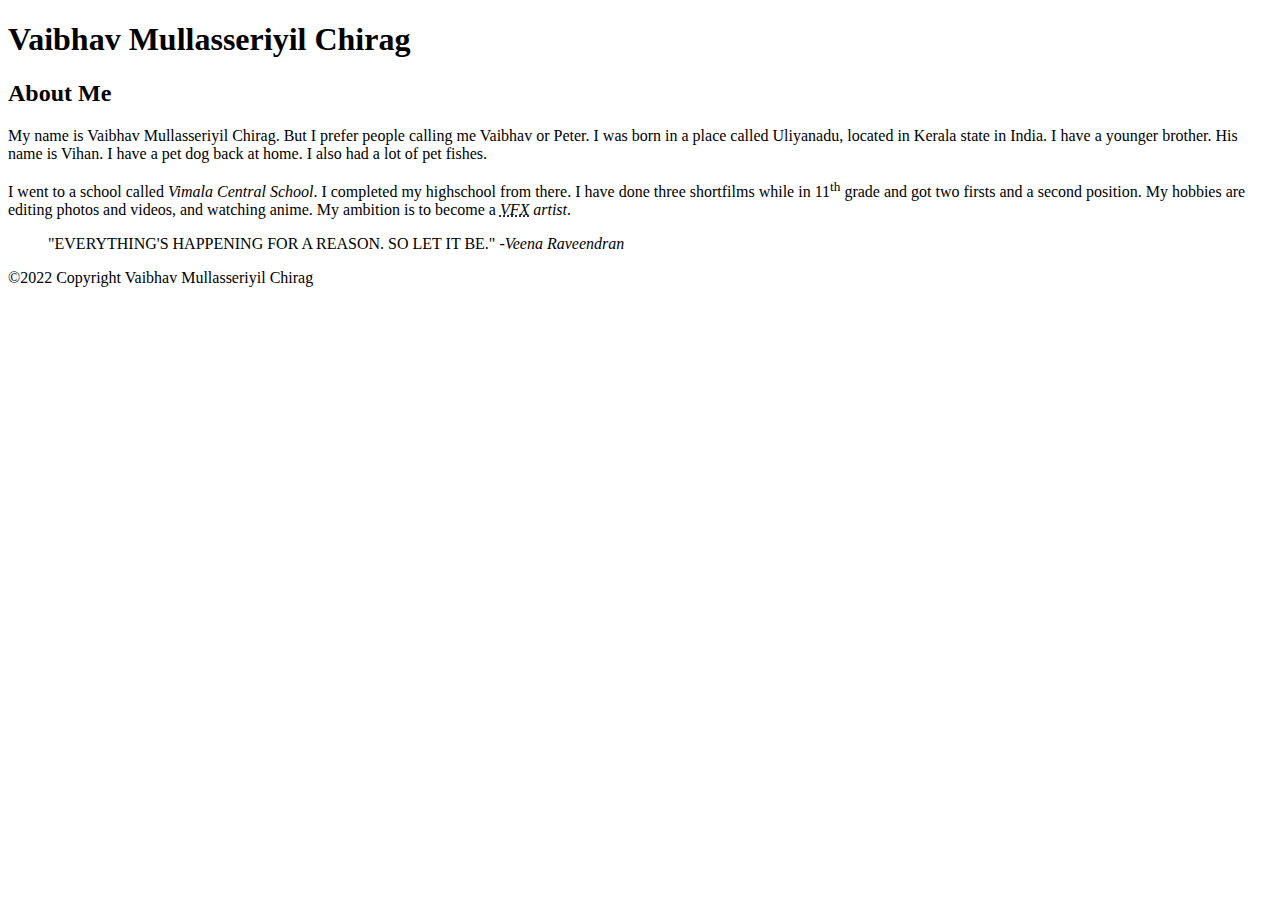
==== html-assignment/index.html @ 621ef5b0 "commit" ====
<!DOCTYPE html>
<html lang="en">
    <head>
        <meta charset="UTF-8">
        <title>Vaibhav Mullasseriyil Chirag</title>
    </head>
    <body>
        <main>
            <article>
                <h1>Vaibhav Mullasseriyil Chirag</h1>
                <h2>About Me</h2>
                <p>My name is Vaibhav Mullasseriyil Chirag. But I prefer people calling me Vaibhav or Peter. I was born in a place called Uliyanadu, located in Kerala state in India. I have a younger brother. His name is Vihan. I have a pet dog back at home. I also had a lot of pet fishes.</p>
                <p>I went to a school called <em>Vimala Central School</em>. I completed my highschool from there. I have done three shortfilms while in 11<sup>th</sup> grade and got two firsts and a second position. My hobbies are editing photos and videos, and watching anime. My ambition is to become a <em><abbr title="Visual Effects">VFX</abbr> artist</em>. </p>
            </article>
            <blockquote>"EVERYTHING'S HAPPENING FOR A REASON. SO LET IT BE." -<cite>Veena Raveendran</cite></blockquote>
        </main>
        <footer>
            &copy;2022 Copyright Vaibhav Mullasseriyil Chirag
        </footer>
    </body>
</html>
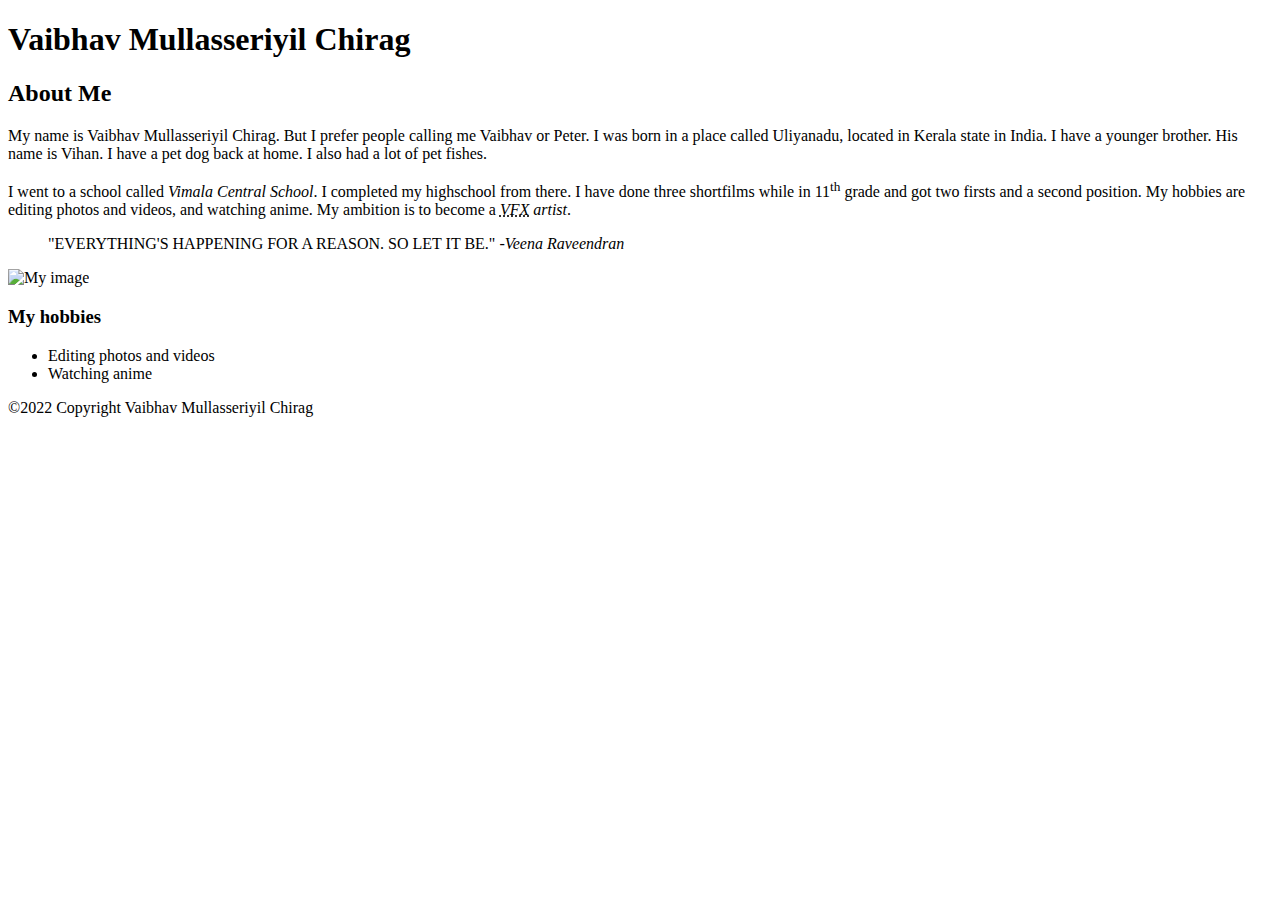
==== commit f2998323: "hobbies added" ====
--- a/html-assignment/index.html
+++ b/html-assignment/index.html
@@ -14,6 +14,12 @@
             </article>
             <blockquote>"EVERYTHING'S HAPPENING FOR A REASON. SO LET IT BE." -<cite>Veena Raveendran</cite></blockquote>
         </main>
+        <img width="300" height="300" src="images/VAIBHAV.jpg" alt="My image">
+        <h3>My hobbies</h3>
+        <ul>
+            <li>Editing photos and videos</li>
+            <li>Watching anime</li>
+        </ul>
         <footer>
             &copy;2022 Copyright Vaibhav Mullasseriyil Chirag
         </footer>
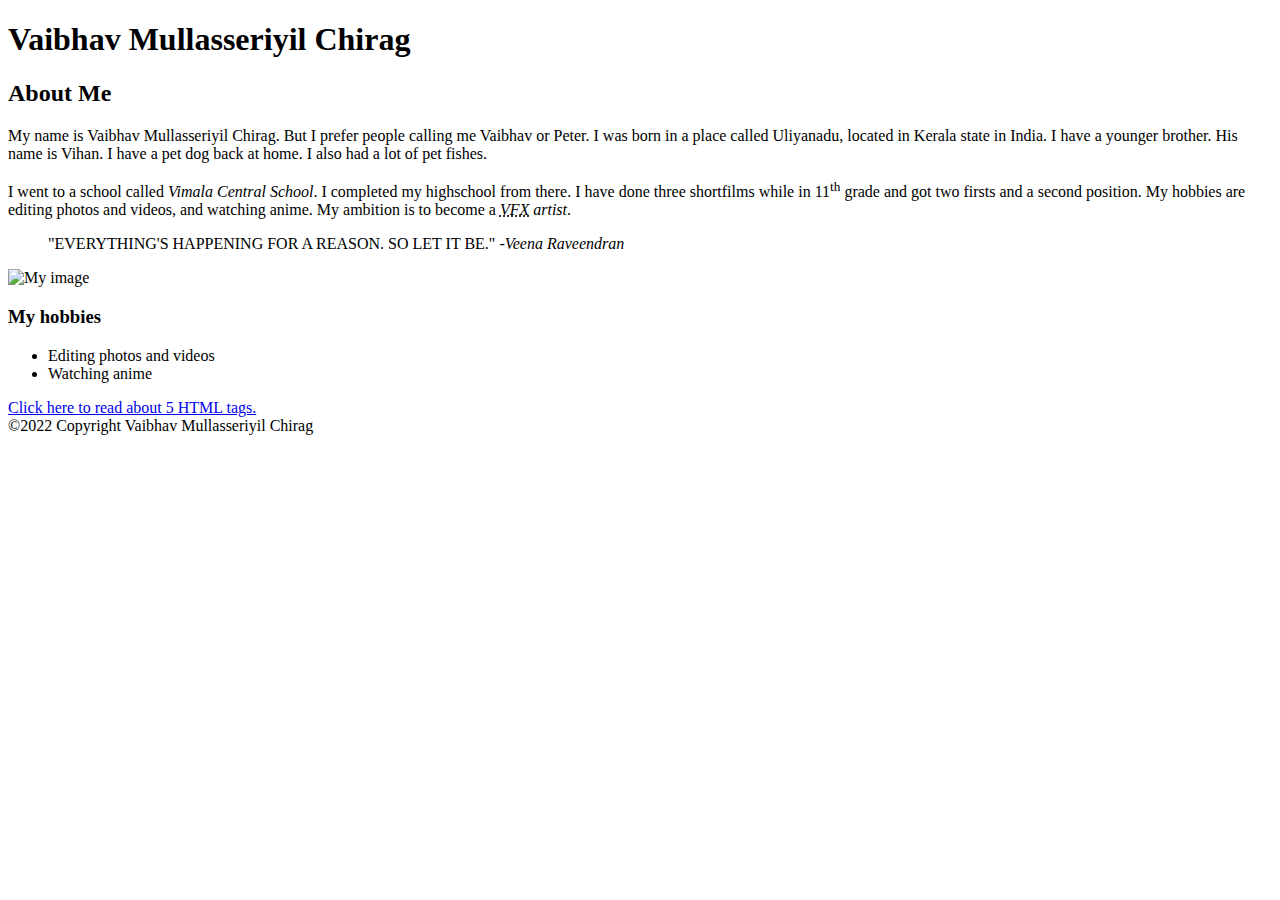
==== commit f06afbab: "notes added" ====
--- a/html-assignment/index.html
+++ b/html-assignment/index.html
@@ -20,6 +20,10 @@
             <li>Editing photos and videos</li>
             <li>Watching anime</li>
         </ul>
+
+        <nav>
+            <a href="notes.html">Click here to read about 5 HTML tags.</a>
+        </nav>
         <footer>
             &copy;2022 Copyright Vaibhav Mullasseriyil Chirag
         </footer>
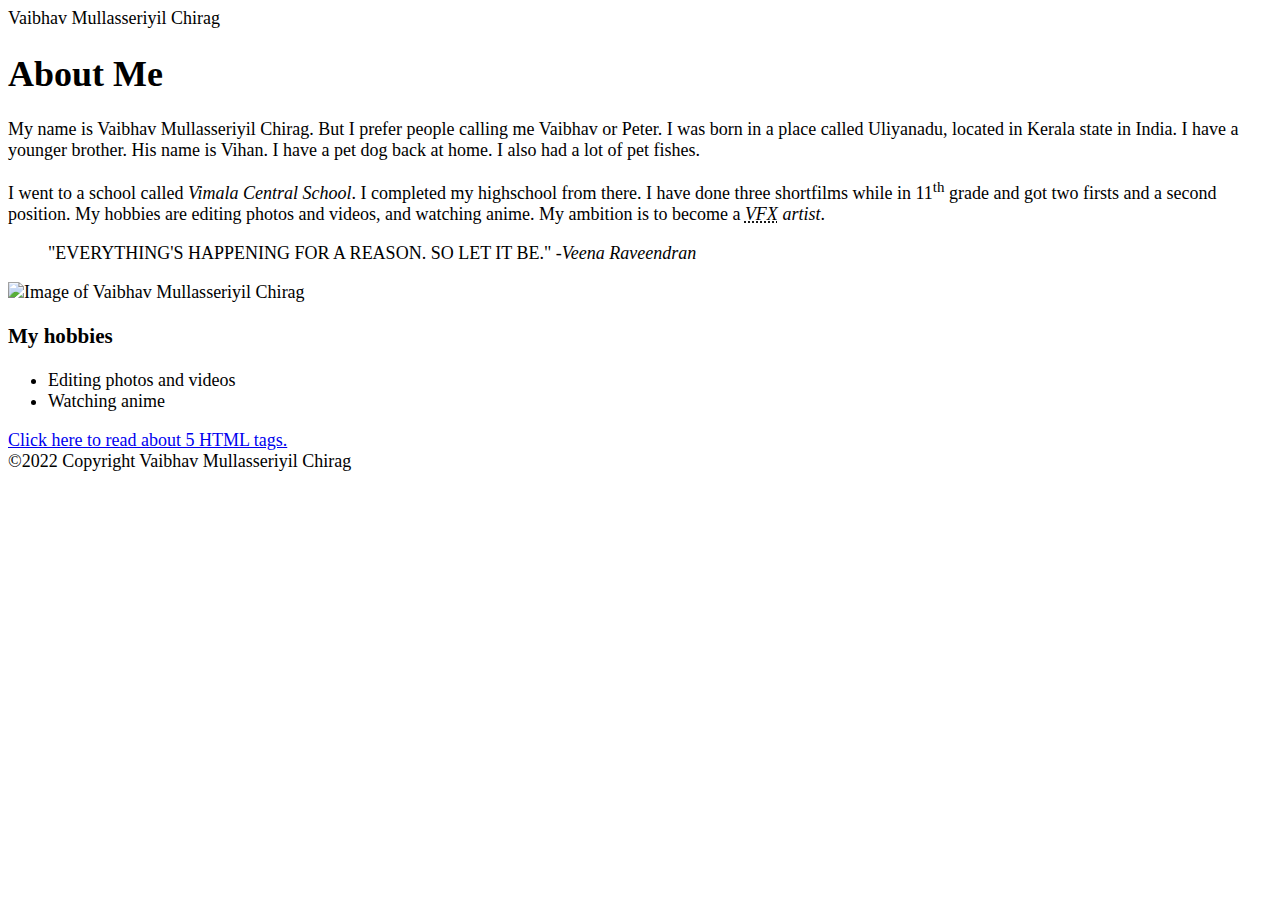
==== commit 3d86a29e: "css attempt" ====
--- a/html-assignment/index.html
+++ b/html-assignment/index.html
@@ -2,21 +2,23 @@
 <html lang="en">
     <head>
         <meta charset="UTF-8">
+        <link href="css/index.css" rel="stylesheet"> 
         <title>Vaibhav Mullasseriyil Chirag</title>
     </head>
     <body>
+        <header class="site-title">Vaibhav Mullasseriyil Chirag</header>
         <main>
             <article>
-                <h1>Vaibhav Mullasseriyil Chirag</h1>
-                <h2>About Me</h2>
+                
+                <h1>About Me</h1>
                 <p>My name is Vaibhav Mullasseriyil Chirag. But I prefer people calling me Vaibhav or Peter. I was born in a place called Uliyanadu, located in Kerala state in India. I have a younger brother. His name is Vihan. I have a pet dog back at home. I also had a lot of pet fishes.</p>
                 <p>I went to a school called <em>Vimala Central School</em>. I completed my highschool from there. I have done three shortfilms while in 11<sup>th</sup> grade and got two firsts and a second position. My hobbies are editing photos and videos, and watching anime. My ambition is to become a <em><abbr title="Visual Effects">VFX</abbr> artist</em>. </p>
             </article>
             <blockquote>"EVERYTHING'S HAPPENING FOR A REASON. SO LET IT BE." -<cite>Veena Raveendran</cite></blockquote>
         </main>
-        <img width="300" height="300" src="images/VAIBHAV.jpg" alt="My image">
+        <img src="images/VAIBHAV.jpg" alt="Image of Vaibhav Mullasseriyil Chirag" id="my-image">
         <h3>My hobbies</h3>
-        <ul>
+        <ul class="squaretag">
             <li>Editing photos and videos</li>
             <li>Watching anime</li>
         </ul>
--- a/html-assignment/css/index.css
+++ b/html-assignment/css/index.css
@@ -0,0 +1,4 @@
+body {
+    font-size: 18px;
+    font-family: Verdana;
+}